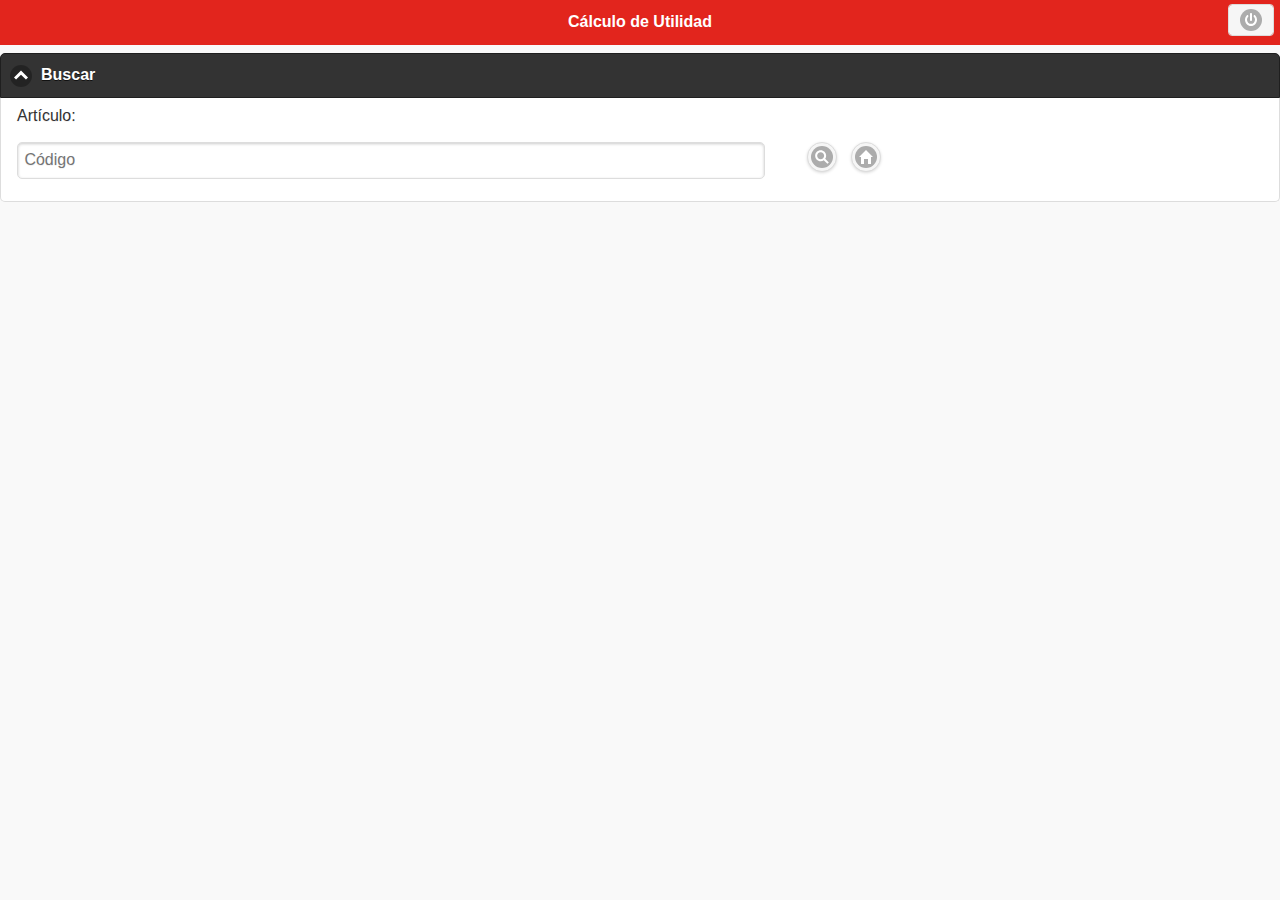
==== index.html @ 8ec6cc98 "Roles 123" ====
<html>
<head>
	<meta charset="utf-8">
	<title>HalcoNET App</title>
    
    <meta name="viewport" content="width=device-width, initial-scale=1">    	
    <script type="text/javascript" src="phonegap.js"></script>
    <link rel="stylesheet" href="css/jquery.mobile-1.4.5.min.css" />   
    
    <link rel="stylesheet" href="css/APP.css" />

    <script type="text/javascript" src="js/jquery.min.js"></script>
    <script type="text/javascript" src="js/jquery.mobile-1.4.5.min.js"></script>
    
    <!--<script src="https://ajax.googleapis.com/ajax/libs/jquery/1.7.1/jquery.js"></script>-->

      <script type="text/javascript">

          var online = false;
          var devceid;
          //document.addEventListener("deviceready", onDeviceReady, false);
          document.addEventListener("backbutton", handleBackButton, true);

         

          function handleBackButton() {

              if ($.mobile.activePage.attr('id') == 'home') {
                  navigator.app.exitApp();
              } 
//              else if ($.mobile.activePage.attr('id') == 'cita') {
//                  $.mobile.changePage('#listaUsuarios');
//              } 
              //else {
              //    navigator.app.backHistory();
              //}
          }

          document.addEventListener("deviceready", onDeviceReady, false);
          
          function onDeviceReady() {
              
              var Ident = "";
              Ident = device.uuid;

              var ID = localStorage.getItem('ID');
              if (ID != Ident) {
                  $.mobile.changePage("login.html", {
                      reloadPage: true,
                      transition: "slide"
                  });
              }
////              $.mobile.changePage("login.html", {
////                  reloadPage: true,
////                  transition: "slide"
////              });
          }

        </script>
       
</head>
<body >
<div data-role="page" id="home">
    <div data-role="header" data-position="inline" data-theme="P"> 
	    <h1>Cálculo de Utilidad</h1>       
        <a href="#" id="btnSalir" class="ui-btn-right ui-btn ui-btn-inline ui-mini ui-corner-all ui-btn-icon-right ui-icon-power" style="height: 12px;"></a>
    </div>

    
    <div data-role="collapsible" data-collapsed-icon="carat-d" data-expanded-icon="carat-u" data-collapsed="false" data-theme="b">
        <legend>Buscar</legend>
        <label for="textinput-f">Artículo:</label>           
        <div id="FilaGrid" class="ui-grid-b">
            <div id="CeldaCode" class="ui-block-a">
                <input type="text" data-clear-btn="true" data-clear-btn="true" name="txtItemCode" id="txtItemCode" placeholder="Código"/>
            </div>
            <div id ="EspBtns" class="ui-block-b"></div>            
            <div id ="btnsArt" class="ui-block-c">
                <a href="index.html" data-role="button" data-icon="search" title="Buscar" data-inline="true" data-iconpos="notext" id="btnBusqArt" onclick="return false">Buscar</a>           
                <a href="index.html" data-role="button" data-icon="home" title="Limpiar" data-inline="true" data-iconpos="notext" id="btnLimpArt" onclick="return false">Limpiar</a>  
            </div>
        </div>
            
        <label id="sDescripcionArticulo" ></label>   

        <!--<div class="ui-filterable">
            <input id="autocomplete-input" data-type="search" placeholder="Find a city...">
        </div>-->
    </div>
    
    <!--CUERPO DE INFORMACION-->
    <div id="idInformacion" style="display: none;">
        <div data-role="collapsible" data-collapsed-icon="carat-d" data-expanded-icon="carat-u" data-theme="b" style="display: none;" id="CalUtil">
            <legend>Cálculo de Utilidad</legend> 
            <div id="Div2" class="ui-grid-b">
                <div id="Div4" class="ui-block-a" style="width:50%;">
                    <label>Pesos
                        <input id="rbtPesos" name="R1" title="Pesos" type="radio" checked="checked" value="V1" />         
                    </label>   
                </div>

                <div id="Div5" class="ui-block-b" style="width:50%;">
                    <label>Dolares 
                        <input id="rbtDolares" name="R1" title="Dolares" type="radio" value="V1" /> 
                    </label>
                </div>
            </div>

            <div  data-collapsed-icon="carat-d" data-expanded-icon="carat-u" data-collapsed="false">
                <label for="textinput-5">Precio ($):
                    <input type="number" data-clear-btn="true" name="txtPrecio" id="txtPrecio" data-mini="true"/>
                    <input id="btnAplicPrecio" type="button" value="Calcular Utilidad" onclick="return false"/>
                </label>

                <label for="textinput-5">
                    Utilidad (%):
                    <input type="number" data-clear-btn="true" name="txtUtilidad" id="txtUtilidad" data-mini="true"/>
                </label>
                    <input id="btnAplicUtilidad" type="button" value="Calcular Precio" onclick="return false"/>
            </div>
        </div>

        <div data-role="collapsible" data-collapsed-icon="carat-d" data-expanded-icon="carat-u" data-theme="b" style="display: none;" id="DescMax">
            <legend>Descuento Máximo</legend>          

                      
            <label for="textinput-f">% de Descuento:</label>           
            <div id="Div1" class="ui-grid-b">
                <div class="ui-block-a" style="width:70%;">
                    <input type="text" data-clear-btn="true" data-clear-btn="true" name="txtPorcientoDesc" id="txtPorcientoDesc" placeholder="%"/>
                </div>
                <div id ="Div3" class="ui-block-b" style="width:30%;">
                    <a href="index.html" data-role="button" data-icon="search" title="Buscar" data-inline="true" data-iconpos="notext" id="btnCalPorcientoDesc" onclick="return false">Buscar</a>           
                </div>            
            </div>


            <div id="Div6" class="ui-grid-b">
                <div id="Div7" class="ui-block-a" style="width:50%;">
                    <label>Precio MXP($):
                        <input type="text" data-clear-btn="true" name="txtPrecio" id="txtPrecioDescuentoMXP" data-mini="true" readonly="true"/>        
                    </label>   
                </div>

                <div id="Div8" class="ui-block-b" style="width:50%;">
                    <label>Utilidad (%) MXP:
                        <input type="text" data-clear-btn="true" name="txtUtilidad" id="txtUtilidadDescuentoMXP" data-mini="true" readonly="true"/>
                    </label>
                </div>
            </div>

            <div id="Div9" class="ui-grid-b">
                <div id="Div10" class="ui-block-a" style="width:50%;">
                    <label>Precio USD($):
                        <input type="text" data-clear-btn="true" name="txtPrecio" id="txtPrecioDescuentoUSD" data-mini="true" readonly="true"/>        
                    </label>   
                </div>

                <div id="Div11" class="ui-block-b" style="width:50%;">
                    <label>Utilidad (%) USD:
                        <input type="text" data-clear-btn="true" name="txtUtilidad" id="txtUtilidadDescuentoUSD" data-mini="true" readonly="true"/>
                    </label>
                </div>
            </div>


            <!--<label for="textinput-5">Precio ($):
                <input type="text" data-clear-btn="true" name="txtPrecio" id="txtPrecioDescuento" data-mini="true" readonly="true"/>                    
            </label>

            <label for="textinput-5">
                Utilidad (%):
                <input type="text" data-clear-btn="true" name="txtUtilidad" id="txtUtilidadDescuento" data-mini="true" readonly="true"/>
            </label>-->                 
        </div>
    
        <div data-role="collapsible" data-collapsed-icon="carat-d" data-expanded-icon="carat-u" data-theme="b" style="display: none;" id="LstPrice"  >
            <legend>Listas de precios</legend>         
            <table data-role="table" id="tblLista0" data-mode="columntoggle" data-column-btn-text="" data-column-btn-theme="a" class="phone-compare ui-shadow table-stroke" >
                <thead>
                    <tr>
                        <th class="label">Lista de Precios</th>
                        <th>MXP</th>
                        <th>USD</th>
                    </tr>
                </thead>
            </table>
            <table data-role="table" id="tblLista" data-mode="columntoggle" data-column-btn-text="" data-column-btn-theme="a" class="phone-compare ui-shadow table-stroke">            
            </table>

        </div>

        <div data-role="collapsible" data-collapsed-icon="carat-d" data-expanded-icon="carat-u" data-theme="b" style="display: none;" id="LstStock">
            <legend>Stocks</legend>
            <table data-role="table" id="tblListaStock0" data-mode="columntoggle" data-column-btn-text="" data-column-btn-theme="a" class="phone-compare ui-shadow table-stroke" >
                <thead>
                    <tr>
                        <th class="col-stock">Almacén</th>
                        <th class="col-stock">Stock</th>
                        <th class="col-stock">Solicitado</th>
                    </tr>
                </thead>
            </table>
            <table data-role="table" id="tblListaStock" data-mode="columntoggle" data-column-btn-text="" data-column-btn-theme="a" class="phone-compare ui-shadow table-stroke">
            </table>
        </div>

       

    </div>
    
    <script type="text/javascript" src="js/Jactions.js"></script>
    </div>
</body>
</html>
---- css/APP.css ----
﻿body
{

}

#sDescripcionArticulo
{
    font-weight: 700;
}

#FilaGrid
{
    width:100%;  
}

#CeldaCode
{
    width:60%;  
}

#EspBtns
{
    width:3%;  
}

#btnsArt
{
    width:37%;  
}

.col-stock
{
    width:33%;
    text-align:center;    
}

.col-stock-Der
{
    width:33%;
    text-align: right;    
}

.col-stock-Izq
{
    width:33%;
    text-align: right;    
}


.Col20
{
    width:20%;
}
.Col30
{
    width:30%;
}
.Col50
{
    width:50%;
}
.Col60
{
    width:60%;
}
.Col70
{
    width:70%;
}
.Col100
{
    width:100%;
}


/********************************************************************************************/
.ui-bar-P
{
    /*border:1px solid #456f9a;*/
    border:1px solid #E2251D;
    /*background:#5e87b0;*/
    background:#E2251D;
    color:#fff;
    font-weight:bold;
    /*text-shadow:0 -1px 1px #254f7a;*/
    text-shadow:0 -1px 1px #E2251D;
    /*background-image:-webkit-gradient(linear,left top,left bottom,from(#81a8ce),to(#5e87b0));
    background-image:-webkit-linear-gradient(#81a8ce,#5e87b0);
    background-image:-moz-linear-gradient(#81a8ce,#5e87b0);
    background-image:-ms-linear-gradient(#81a8ce,#5e87b0);
    background-image:-o-linear-gradient(#81a8ce,#5e87b0);
    background-image:linear-gradient(#81a8ce,#5e87b0)*/
}
/*
.ui-bar-b,.ui-bar-b input,.ui-bar-b select,.ui-bar-b textarea,.ui-bar-b button
{
    font-family:Helvetica,Arial,sans-serif
}

.ui-bar-b .ui-link-inherit
{
    color:#fff
}

.ui-bar-b .ui-link
{
    color:#ddf0f8;
    font-weight:bold
}

.ui-bar-b .ui-link:hover
{
    color:#ddf0f8
}

.ui-bar-b .ui-link:active
{
    color:#ddf0f8
}

.ui-bar-b .ui-link:visited
{
    color:#ddf0f8
}

.ui-body-b,.ui-dialog.ui-overlay-b
{
    border:1px solid #c6c6c6;
    background:#ccc;
    color:#333;
    text-shadow:0 1px 0 #fff;
    font-weight:normal;
    background-image:-webkit-gradient(linear,left top,left bottom,from(#e6e6e6),to(#ccc));
    background-image:-webkit-linear-gradient(#e6e6e6,#ccc);
    background-image:-moz-linear-gradient(#e6e6e6,#ccc);
    background-image:-ms-linear-gradient(#e6e6e6,#ccc);
    background-image:-o-linear-gradient(#e6e6e6,#ccc);
    background-image:linear-gradient(#e6e6e6,#ccc)
}

.ui-body-b,.ui-body-b input,.ui-body-b select,.ui-body-b textarea,.ui-body-b button
{
    font-family:Helvetica,Arial,sans-serif
}

.ui-body-b .ui-link-inherit
{
    color:#333
}

.ui-body-b .ui-link
{
    color:#2489ce;
    font-weight:bold
}

.ui-body-b .ui-link:hover
{
    color:#2489ce
}

.ui-body-b .ui-link:active
{
    color:#2489ce
}

.ui-body-b .ui-link:visited
{
    color:#2489ce
}

.ui-btn-up-b
{
    border:1px solid #145072;
    background:#2567ab;
    font-weight:bold;
    color:#fff;
    text-shadow:0 -1px 1px #145072;
    background-image:-webkit-gradient(linear,left top,left bottom,from(#5f9cc5),to(#396b9e));
    background-image:-webkit-linear-gradient(#5f9cc5,#396b9e);
    background-image:-moz-linear-gradient(#5f9cc5,#396b9e);
    background-image:-ms-linear-gradient(#5f9cc5,#396b9e);
    background-image:-o-linear-gradient(#5f9cc5,#396b9e);
    background-image:linear-gradient(#5f9cc5,#396b9e)
}

.ui-btn-up-b a.ui-link-inherit
{
    color:#fff
}

.ui-btn-hover-b
{
    border:1px solid #00516e;
    background:#4b88b6;
    font-weight:bold;
    color:#fff;
    text-shadow:0 -1px 1px #014d68;
    background-image:-webkit-gradient(linear,left top,left bottom,from(#72b0d4),to(#4b88b6));
    background-image:-webkit-linear-gradient(#72b0d4,#4b88b6);
    background-image:-moz-linear-gradient(#72b0d4,#4b88b6);
    background-image:-ms-linear-gradient(#72b0d4,#4b88b6);
    background-image:-o-linear-gradient(#72b0d4,#4b88b6);
    background-image:linear-gradient(#72b0d4,#4b88b6)
}

.ui-btn-hover-b a.ui-link-inherit
{
    color:#fff
}

.ui-btn-down-b
{
    border:1px solid #225377;
    background:#4e89c5;
    font-weight:bold;
    color:#fff;
    text-shadow:0 -1px 1px #225377;
    background-image:-webkit-gradient(linear,left top,left bottom,from(#396b9e),to(#4e89c5));
    background-image:-webkit-linear-gradient(#396b9e,#4e89c5);
    background-image:-moz-linear-gradient(#396b9e,#4e89c5);
    background-image:-ms-linear-gradient(#396b9e,#4e89c5);
    background-image:-o-linear-gradient(#396b9e,#4e89c5);
    background-image:linear-gradient(#396b9e,#4e89c5)
}

.ui-btn-down-b a.ui-link-inherit
{
    color:#fff
}

.ui-btn-up-b,.ui-btn-hover-b,.ui-btn-down-b
{
    font-family:Helvetica,Arial,sans-serif;
    text-decoration:none
}
*/

/*
table {     font-family: "Lucida Sans Unicode", "Lucida Grande", Sans-Serif;
    font-size: 12px;     text-align: left;     }
*/
th  
{
    border-top: 4px solid #E2251D;
    background: #c7c7c7;
    /*
        font-size: 13px;     font-weight: normal;     padding: 8px;     
        border-bottom: 1px solid #fff; color: #039; 
*/
        
        }

/*
td {    padding: 8px;     background: #FFFFFF;     border-bottom: 1px solid #fff;
    color: #669;    border-top: 1px solid transparent; text-align:right; }
*/
tr:hover td { background: #d0dafd; color: #339; }


.ui-EncabText {
    white-space: normal;
}
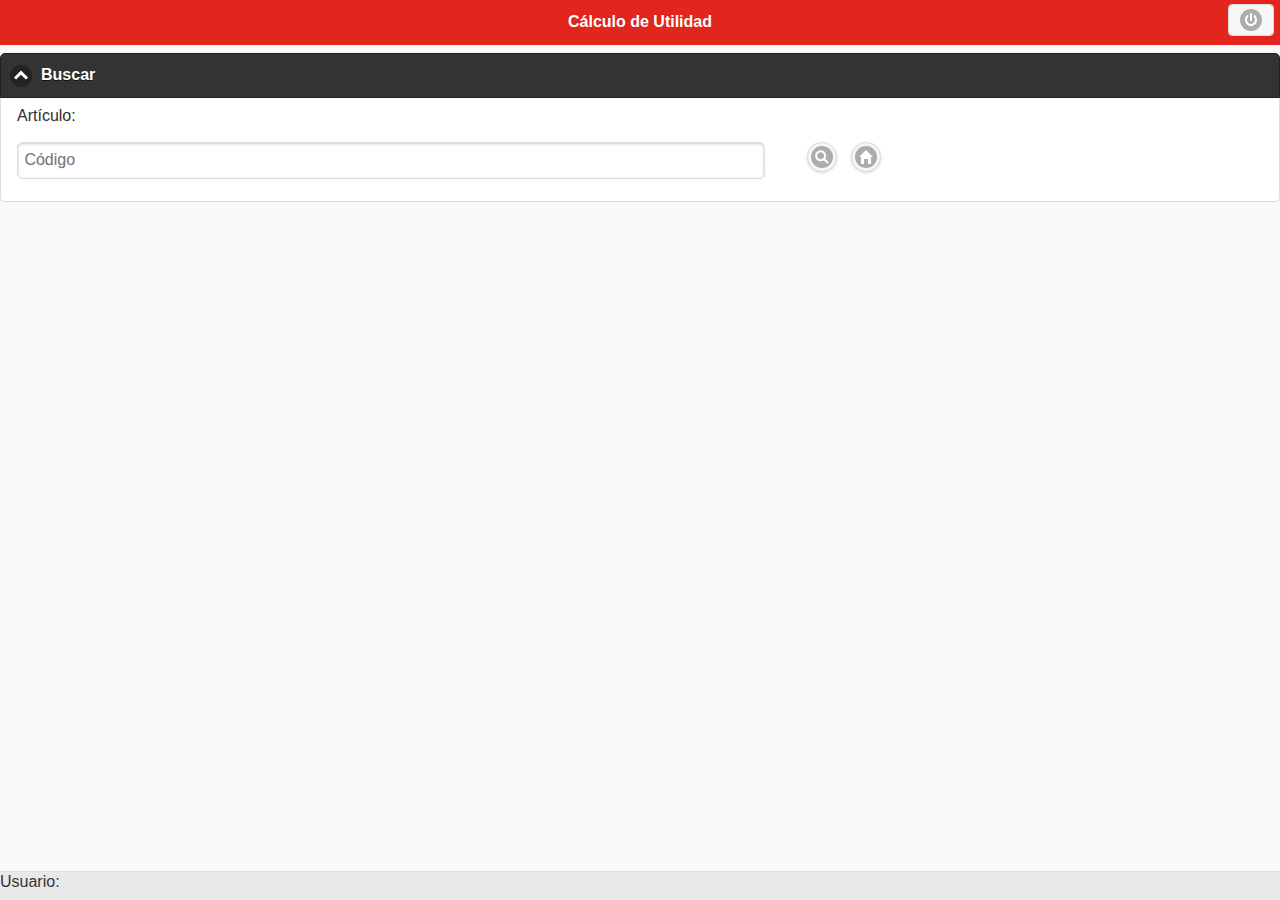
==== commit afd90944: "234234" ====
--- a/index.html
+++ b/index.html
@@ -50,6 +50,10 @@
                       transition: "slide"
                   });
               }
+              else {
+                  var User = localStorage.getItem('Us');
+                  $("#lblUsuario").text(User);
+              }
 ////              $.mobile.changePage("login.html", {
 ////                  reloadPage: true,
 ////                  transition: "slide"
@@ -209,7 +213,19 @@
 
     </div>
     
+    <footer data-role="footer" data-position="fixed" id="footer" style="display:block">
+        <div id="Div12" class="ui-grid-b">
+                <div class="ui-block-a">
+                    <label>Usuario:</label>
+                </div>
+                <div id ="Div13" class="ui-block-b">
+                    <label id ="lblUsuario"></label>
+                </div>            
+         </div>
+    </footer>
     <script type="text/javascript" src="js/Jactions.js"></script>
     </div>
+    
 </body>
+    
 </html>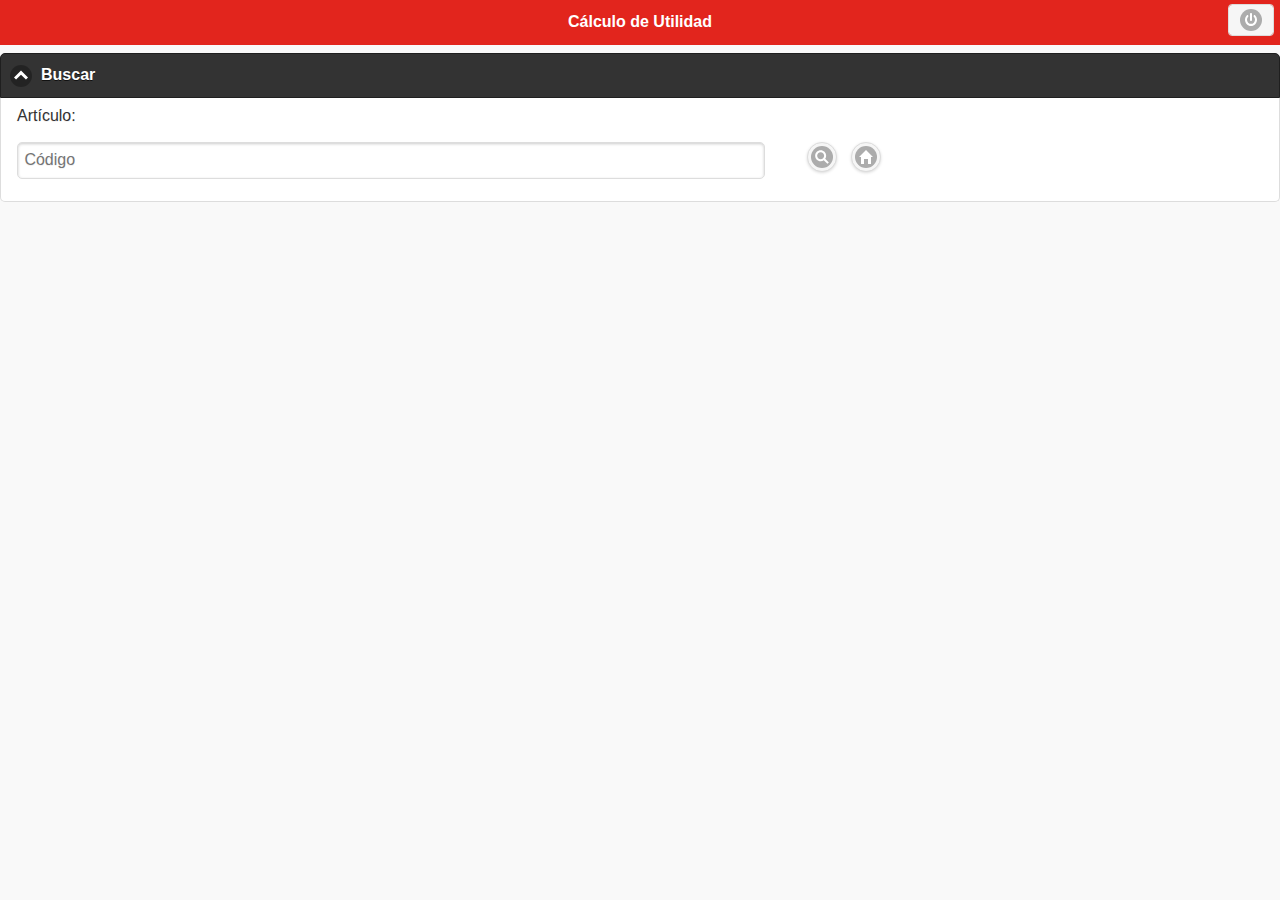
==== commit f6dc2009: "ult mod" ====
--- a/index.html
+++ b/index.html
@@ -50,10 +50,11 @@
                       transition: "slide"
                   });
               }
-              else {
-                  var User = localStorage.getItem('Us');
-                  $("#lblUsuario").text(User);
-              }
+//              else {
+//                  var User = localStorage.getItem('Us');
+//                  alert(User);
+//                  $("#lblUsuario").text(result);
+//              }
 ////              $.mobile.changePage("login.html", {
 ////                  reloadPage: true,
 ////                  transition: "slide"
@@ -213,16 +214,17 @@
 
     </div>
     
-    <footer data-role="footer" data-position="fixed" id="footer" style="display:block">
+   <!-- <footer data-role="footer" data-position="fixed" id="footer" style="display:block">
         <div id="Div12" class="ui-grid-b">
                 <div class="ui-block-a">
                     <label>Usuario:</label>
                 </div>
                 <div id ="Div13" class="ui-block-b">
                     <label id ="lblUsuario"></label>
+                    <label id="Label1" ></label>   
                 </div>            
          </div>
-    </footer>
+    </footer>-->
     <script type="text/javascript" src="js/Jactions.js"></script>
     </div>
     
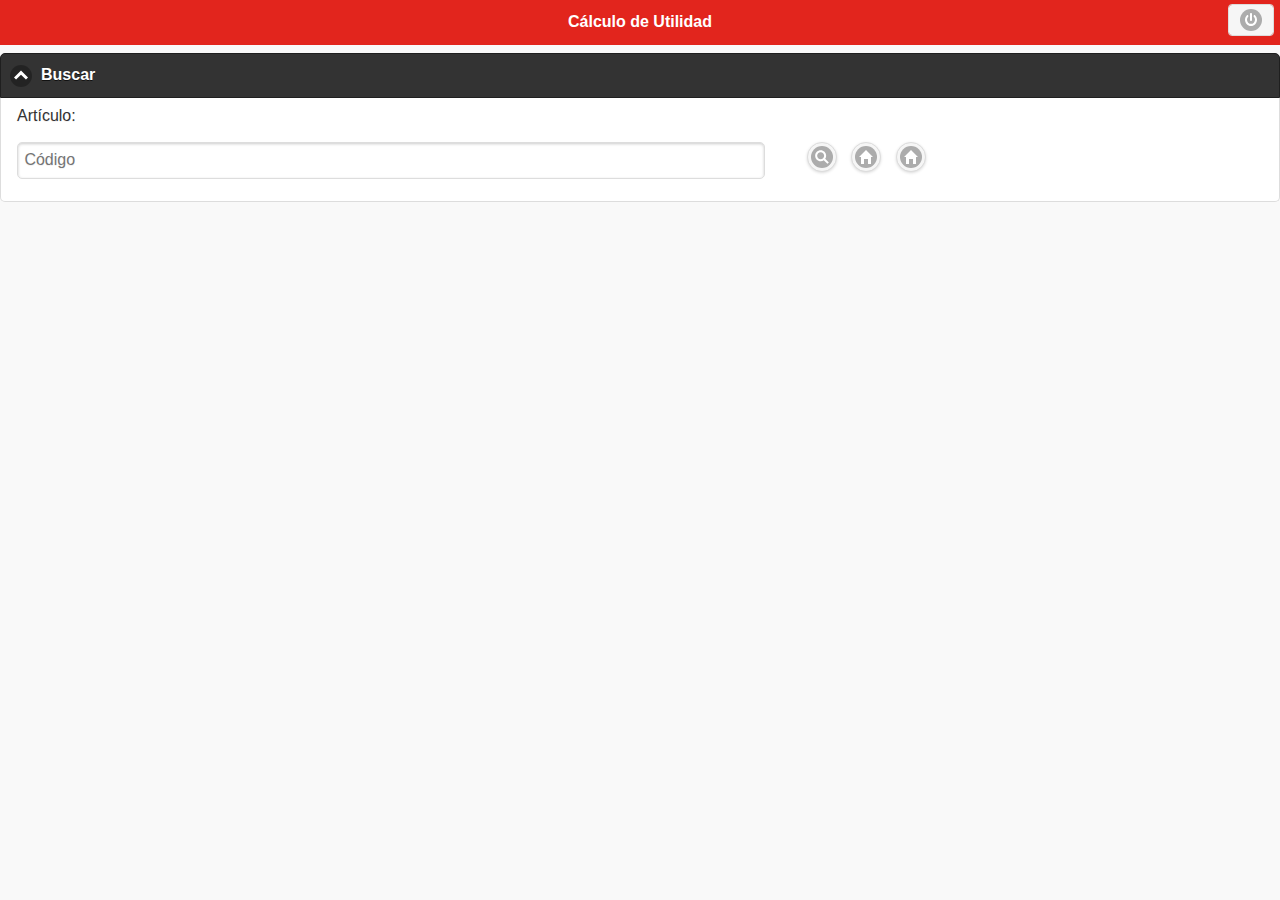
==== commit a6b870b6: "ineee" ====
--- a/index.html
+++ b/index.html
@@ -83,6 +83,7 @@
             <div id ="btnsArt" class="ui-block-c">
                 <a href="index.html" data-role="button" data-icon="search" title="Buscar" data-inline="true" data-iconpos="notext" id="btnBusqArt" onclick="return false">Buscar</a>           
                 <a href="index.html" data-role="button" data-icon="home" title="Limpiar" data-inline="true" data-iconpos="notext" id="btnLimpArt" onclick="return false">Limpiar</a>  
+                <a href="index.html" data-role="button" data-icon="home" title="Limpiar" data-inline="true" data-iconpos="notext" id="A1" onclick="return false">Limpiar</a>  
             </div>
         </div>
             
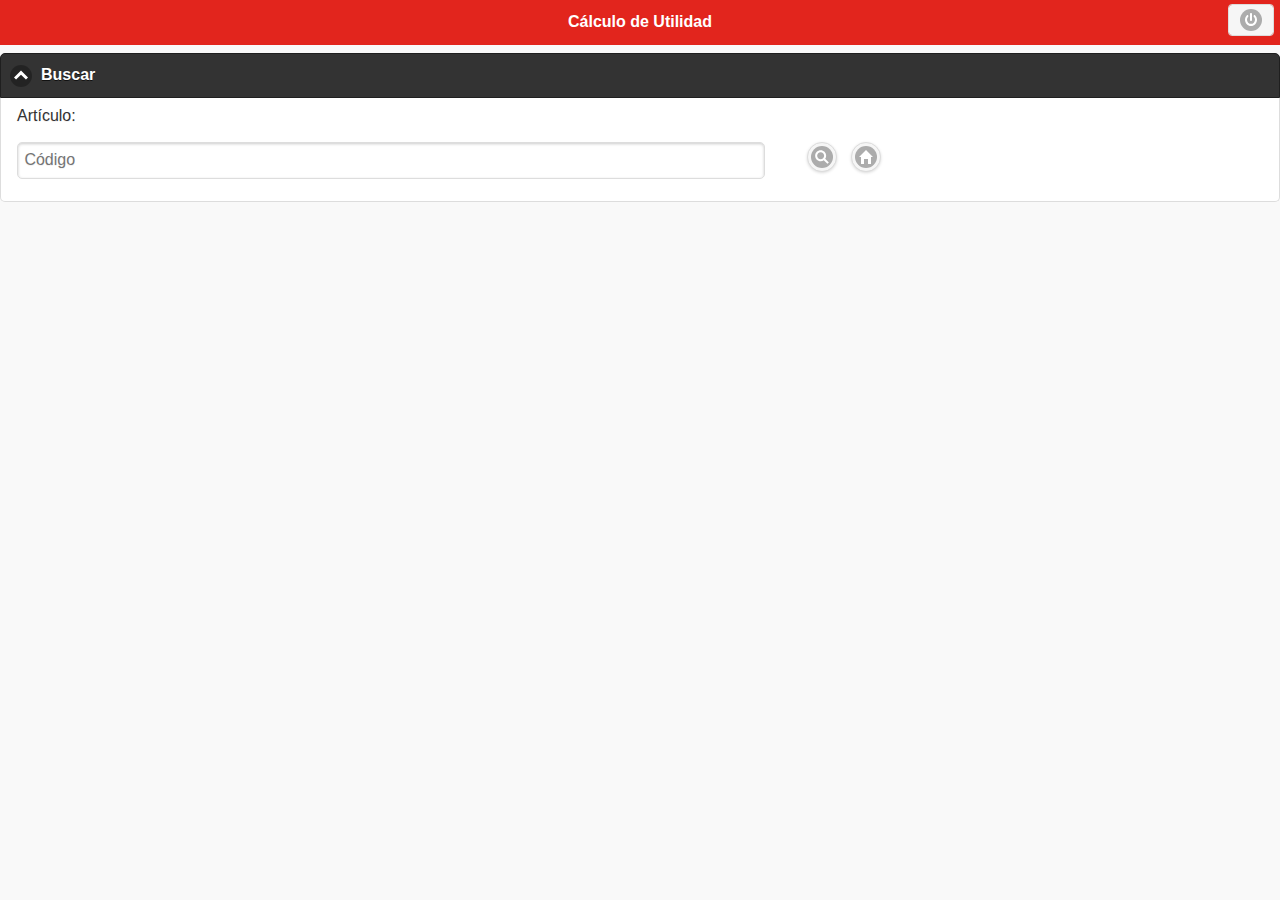
==== commit c06515be: "ver 1.0" ====
--- a/index.html
+++ b/index.html
@@ -50,15 +50,7 @@
                       transition: "slide"
                   });
               }
-//              else {
-//                  var User = localStorage.getItem('Us');
-//                  alert(User);
-//                  $("#lblUsuario").text(result);
-//              }
-////              $.mobile.changePage("login.html", {
-////                  reloadPage: true,
-////                  transition: "slide"
-////              });
+//          
           }
 
         </script>
@@ -82,8 +74,7 @@
             <div id ="EspBtns" class="ui-block-b"></div>            
             <div id ="btnsArt" class="ui-block-c">
                 <a href="index.html" data-role="button" data-icon="search" title="Buscar" data-inline="true" data-iconpos="notext" id="btnBusqArt" onclick="return false">Buscar</a>           
-                <a href="index.html" data-role="button" data-icon="home" title="Limpiar" data-inline="true" data-iconpos="notext" id="btnLimpArt" onclick="return false">Limpiar</a>  
-                <a href="index.html" data-role="button" data-icon="home" title="Limpiar" data-inline="true" data-iconpos="notext" id="A1" onclick="return false">Limpiar</a>  
+                <a href="index.html" data-role="button" data-icon="home" title="Limpiar" data-inline="true" data-iconpos="notext" id="btnLimpArt" onclick="return false">Limpiar</a>                  
             </div>
         </div>
             
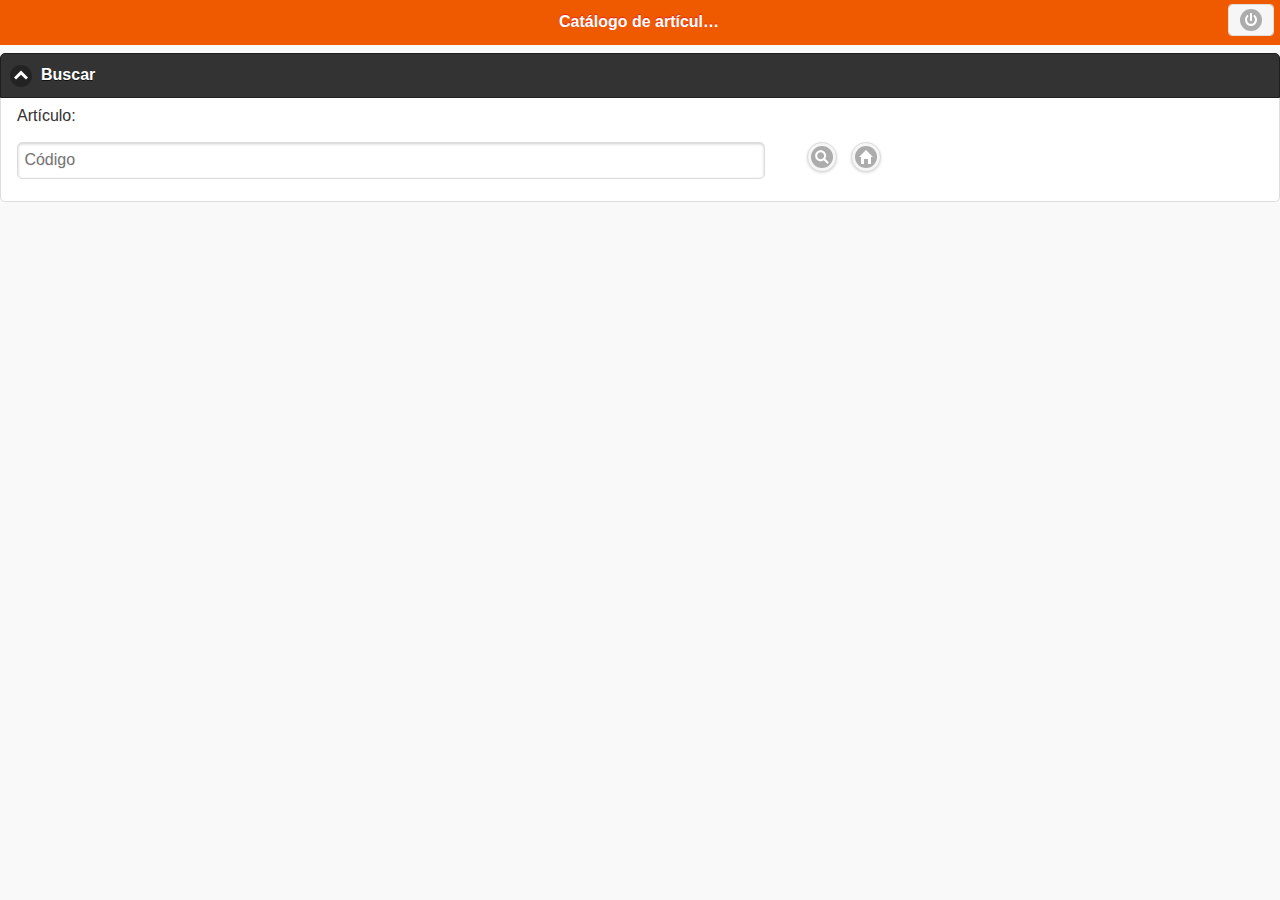
==== commit bd8970c8: "Mod Bryan" ====
--- a/index.html
+++ b/index.html
@@ -59,7 +59,7 @@
 <body >
 <div data-role="page" id="home">
     <div data-role="header" data-position="inline" data-theme="P"> 
-	    <h1>Cálculo de Utilidad</h1>       
+	    <h1>Catálogo de artículos</h1>       
         <a href="#" id="btnSalir" class="ui-btn-right ui-btn ui-btn-inline ui-mini ui-corner-all ui-btn-icon-right ui-icon-power" style="height: 12px;"></a>
     </div>
 
